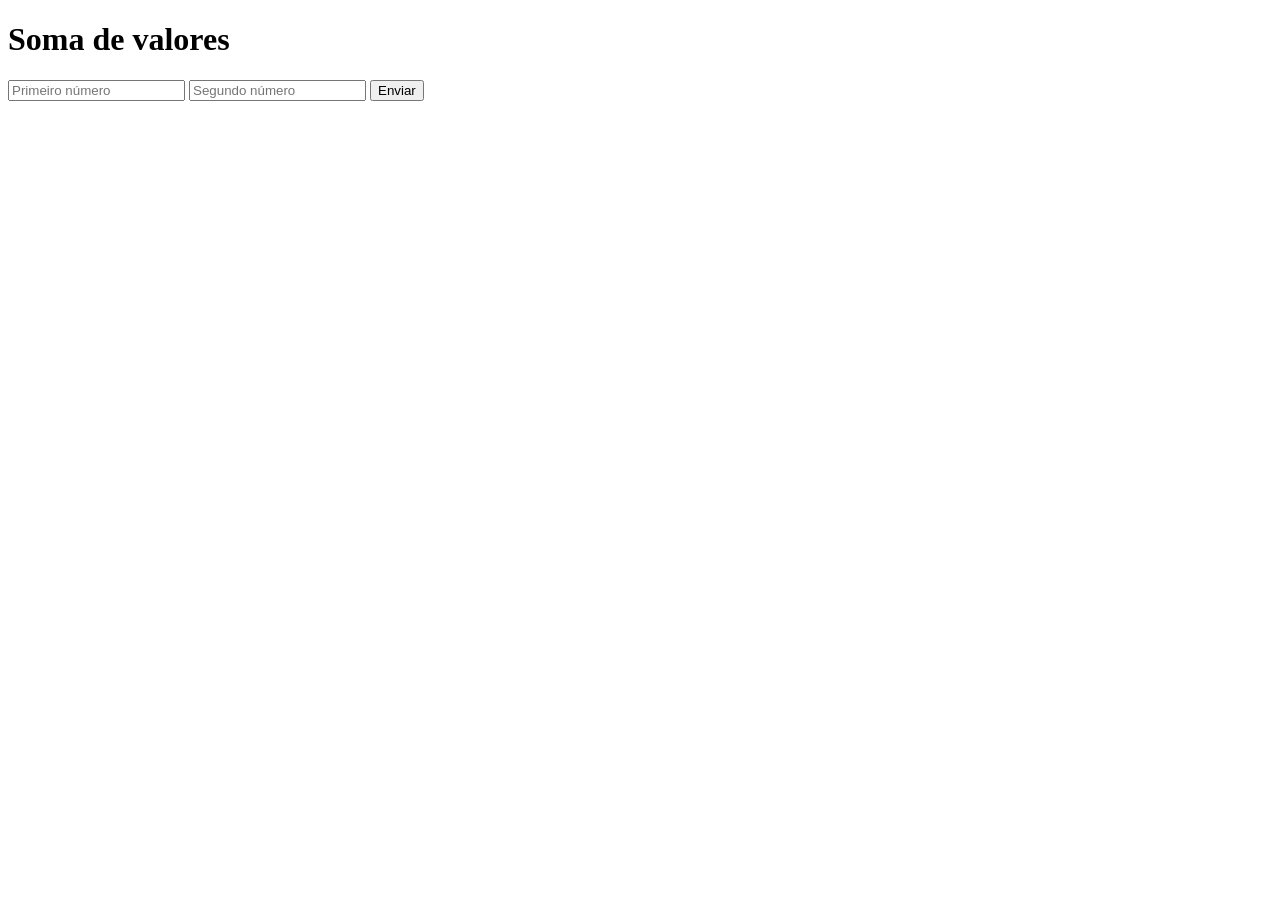
==== exercicio.html @ fbd94848 "feat: prova" ====
<!DOCTYPE html>
<html lang="pt-br">
<head>
    <meta charset="UTF-8">
    <meta name="viewport" content="width=device-width, initial-scale=1.0">
    <title>Document</title>
</head>
<body>

    <header>
        <h1>Soma de valores</h1>
    </header>

    <input type="number" id="numero1" placeholder="Primeiro número">
    <input type="number" id="numero2" placeholder="Segundo número">

    <button id="botaoSomar">Enviar</button>

    <p id="resultadoSoma"></p>
    <!-- <p id="resultadoSub"></p>
    <p id="resultadoMult"></p>
    <p id="resultadoDiv"></p> -->
    
    <script src="./scripts/exercicio.js"></script>
</body>
</html>
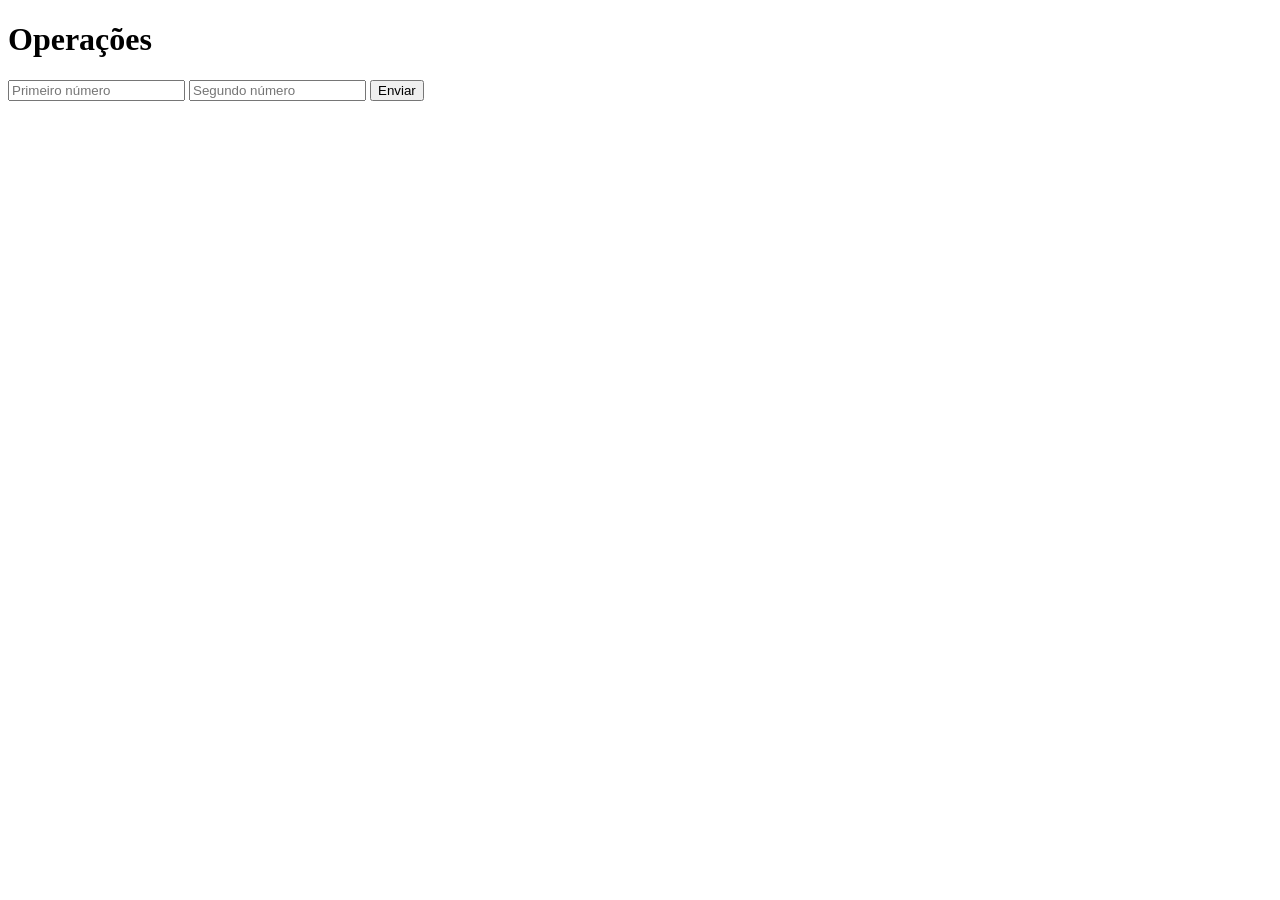
==== commit 466d27b3: "ajuste" ====
--- a/exercicio.html
+++ b/exercicio.html
@@ -8,18 +8,18 @@
 <body>
 
     <header>
-        <h1>Soma de valores</h1>
+        <h1>Operações</h1>
     </header>
 
     <input type="number" id="numero1" placeholder="Primeiro número">
     <input type="number" id="numero2" placeholder="Segundo número">
 
-    <button id="botaoSomar">Enviar</button>
+    <button id="botao">Enviar</button>
 
     <p id="resultadoSoma"></p>
-    <!-- <p id="resultadoSub"></p>
-    <p id="resultadoMult"></p>
-    <p id="resultadoDiv"></p> -->
+    <p id="resultadoSub"></p>
+    <p id="resultadoMultipli"></p>
+    <p id="resultadoDiv"></p>
     
     <script src="./scripts/exercicio.js"></script>
 </body>
